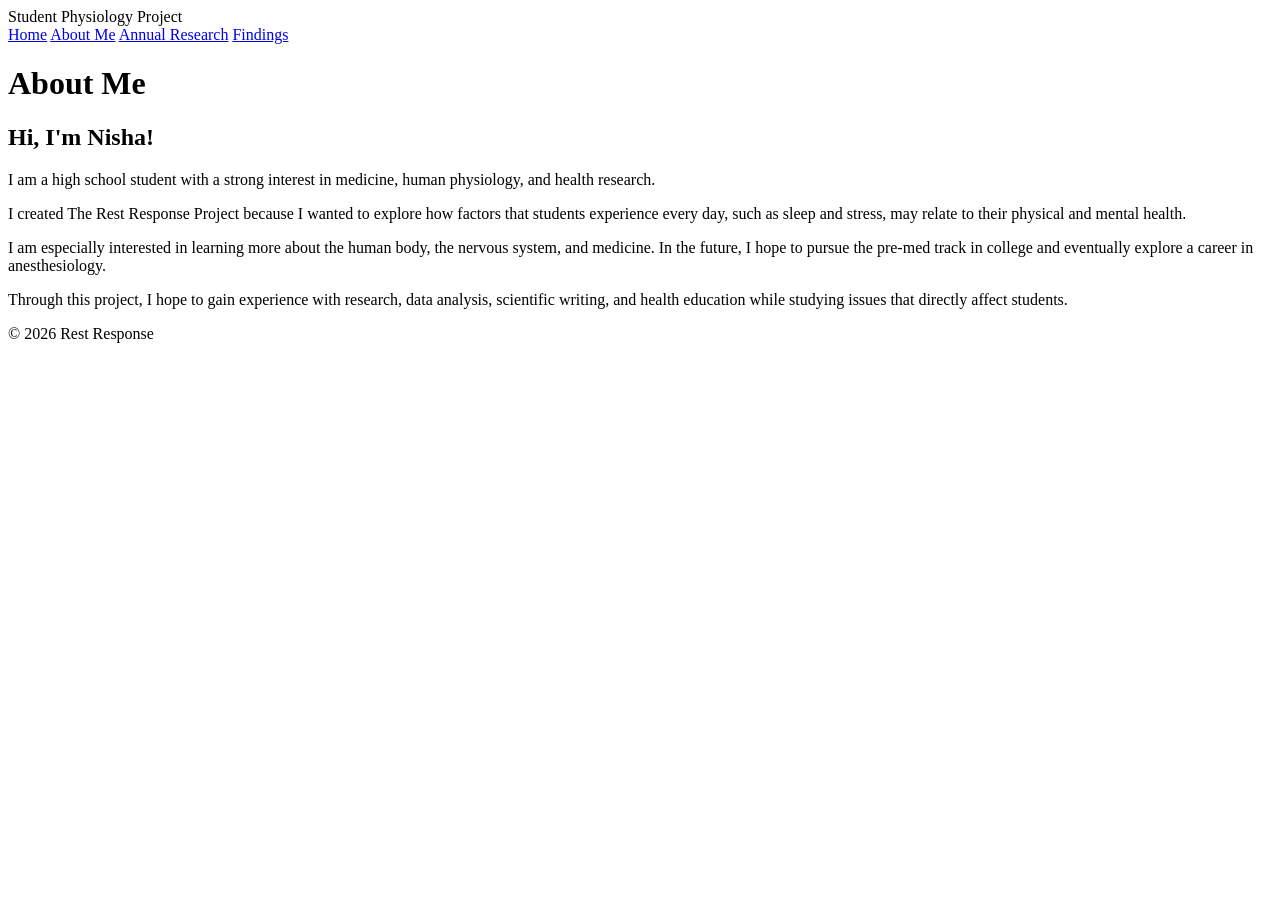
==== about.html @ d4e576f2 "Update and rename library.html to about.html" ====
<!DOCTYPE html>
<html lang="en">
<head>
  <meta charset="UTF-8">
  <meta name="viewport" content="width=device-width, initial-scale=1.0">
  <title>About Me | The Student Physiology Project</title>
  <link rel="stylesheet" href="style.css">
</head>

<body>

  <nav>
    <div class="logo">Student Physiology Project</div>

    <div class="nav-links">
      <a href="index.html">Home</a>
      <a href="about.html">About Me</a>
      <a href="research.html">Annual Research</a>
      <a href="findings.html">Findings</a>
    </div>
  </nav>

  <header class="page-header">
    <h1>About Me</h1>
  </header>

  <main>

    <section class="card">
      <h2>Hi, I'm Nisha!</h2>

      <p>
        I am a high school student with a strong interest in medicine,
        human physiology, and health research.
      </p>

      <p>
        I created The Rest Response Project because I wanted to
        explore how factors that students experience every day, such as
        sleep and stress, may relate to their physical and mental health.
      </p>

      <p>
        I am especially interested in learning more about the human body,
        the nervous system, and medicine. In the future, I hope to pursue
        the pre-med track in college and eventually explore a career in
        anesthesiology.
      </p>

      <p>
        Through this project, I hope to gain experience with research,
        data analysis, scientific writing, and health education while
        studying issues that directly affect students.
      </p>
    </section>

  </main>

  <footer>
    <p>© 2026 Rest Response </p>
  </footer>

</body>
</html>
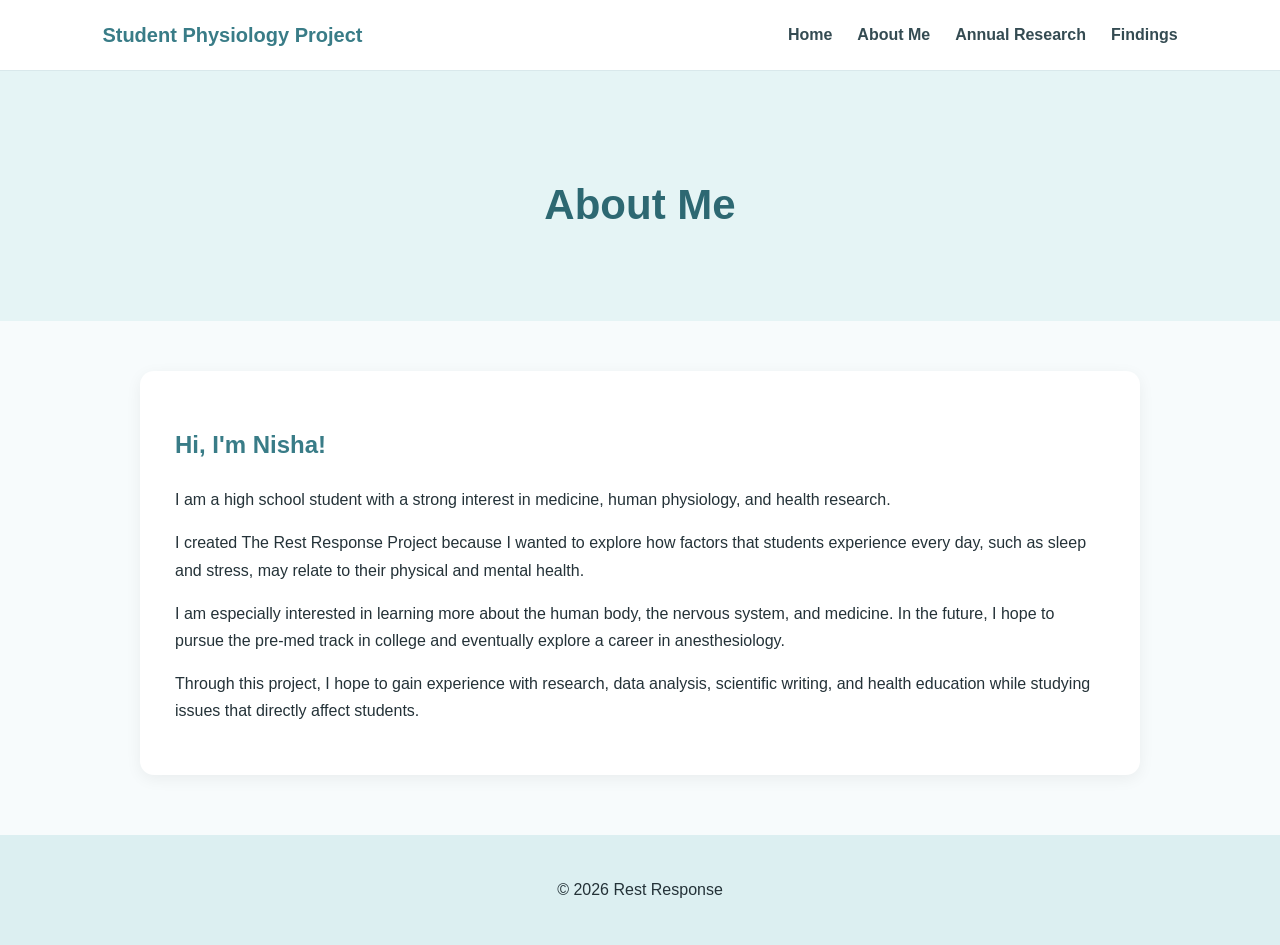
==== commit c2401576: "Update about.html" ====
--- a/about.html
+++ b/about.html
@@ -3,7 +3,7 @@
 <head>
   <meta charset="UTF-8">
   <meta name="viewport" content="width=device-width, initial-scale=1.0">
-  <title>About Me | The Student Physiology Project</title>
+  <title>About Me | The Rest Response Project</title>
   <link rel="stylesheet" href="style.css">
 </head>
 
--- a/style.css
+++ b/style.css
@@ -0,0 +1,195 @@
+* {
+  box-sizing: border-box;
+}
+
+body {
+  margin: 0;
+  font-family: Arial, Helvetica, sans-serif;
+  background-color: #f7fbfc;
+  color: #243238;
+  line-height: 1.7;
+}
+
+
+/* NAVIGATION */
+
+nav {
+  background-color: #ffffff;
+  padding: 18px 8%;
+  display: flex;
+  justify-content: space-between;
+  align-items: center;
+  border-bottom: 1px solid #d9e8eb;
+}
+
+.logo {
+  font-size: 20px;
+  font-weight: bold;
+  color: #397c87;
+}
+
+.nav-links {
+  display: flex;
+  gap: 25px;
+}
+
+.nav-links a {
+  text-decoration: none;
+  color: #344b52;
+  font-weight: bold;
+}
+
+.nav-links a:hover {
+  color: #4b9aa5;
+}
+
+
+/* HOME HERO */
+
+.hero {
+  text-align: center;
+  padding: 110px 20px;
+  background: linear-gradient(
+    135deg,
+    #dff4f4,
+    #edf7fa,
+    #e8f0ff
+  );
+}
+
+.hero h1 {
+  font-size: 52px;
+  margin-bottom: 15px;
+  color: #2d6872;
+}
+
+.subtitle {
+  font-size: 21px;
+  max-width: 700px;
+  margin: auto;
+}
+
+
+/* PAGE HEADERS */
+
+.page-header {
+  text-align: center;
+  padding: 70px 20px;
+  background-color: #e5f4f5;
+}
+
+.page-header h1 {
+  font-size: 42px;
+  color: #2d6872;
+  margin-bottom: 10px;
+}
+
+
+/* MAIN CONTENT */
+
+main {
+  width: 85%;
+  max-width: 1000px;
+  margin: 50px auto;
+}
+
+.card {
+  background-color: white;
+  padding: 35px;
+  margin-bottom: 30px;
+  border-radius: 14px;
+  box-shadow: 0 4px 16px rgba(0,0,0,0.06);
+}
+
+.card h2 {
+  color: #397c87;
+}
+
+.question {
+  font-size: 24px;
+  font-weight: bold;
+  text-align: center;
+  color: #365f68;
+  padding: 20px;
+}
+
+
+/* FINDINGS */
+
+.stats {
+  display: grid;
+  grid-template-columns: repeat(2, 1fr);
+  gap: 20px;
+  margin-bottom: 30px;
+}
+
+.stat-card {
+  background-color: #e9f6f7;
+  padding: 30px;
+  text-align: center;
+  border-radius: 14px;
+}
+
+.stat-card h3 {
+  color: #397c87;
+  margin-bottom: 8px;
+}
+
+.stat-card p {
+  font-size: 19px;
+}
+
+
+/* BUTTONS */
+
+button {
+  background-color: #4b9aa5;
+  color: white;
+  border: none;
+  padding: 13px 22px;
+  border-radius: 8px;
+  font-size: 16px;
+}
+
+button:disabled {
+  opacity: 0.65;
+}
+
+
+/* FOOTER */
+
+footer {
+  text-align: center;
+  padding: 25px;
+  background-color: #dceff1;
+  margin-top: 60px;
+}
+
+
+/* PHONE / SMALL SCREEN */
+
+@media (max-width: 700px) {
+
+  nav {
+    flex-direction: column;
+    gap: 15px;
+  }
+
+  .nav-links {
+    flex-wrap: wrap;
+    justify-content: center;
+    gap: 15px;
+  }
+
+  .hero h1 {
+    font-size: 38px;
+  }
+
+  .stats {
+    grid-template-columns: 1fr;
+  }
+
+  main {
+    width: 92%;
+  }
+}
